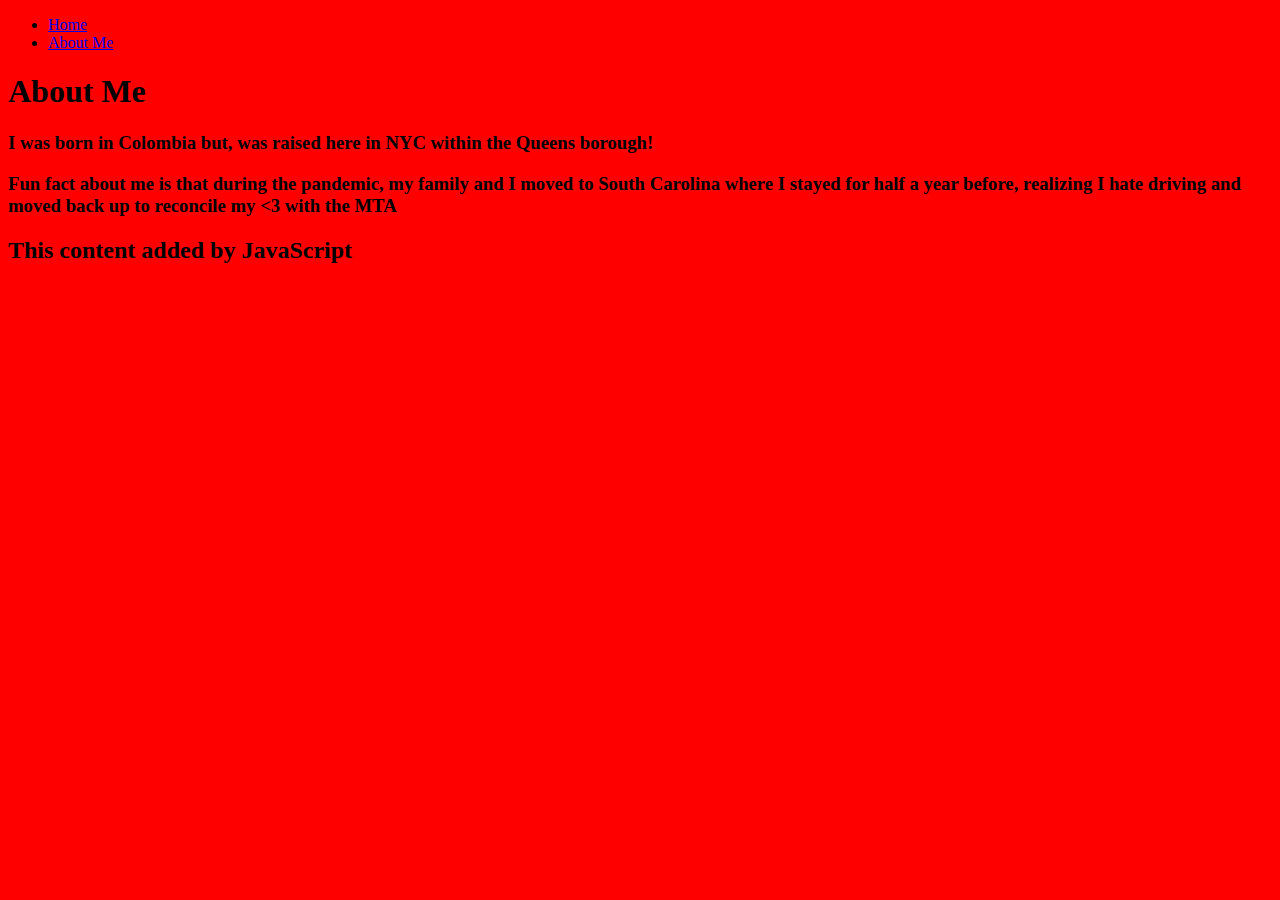
==== about-me.html @ 7f03ec0c "Connected about me page and pasted its content their for multi-page effect" ====
<!DOCTYPE html>
<html lang="en">
    <head>
        <title>About Me</title>
        <link rel="stylesheet" href="./style.css">
    </head>
    <nav class="nav">
        <ul class="nav_list">
            <li class="nav_item"><a href="file:///Users/administrator/Development/Code/learn-prework/website2/index.html">Home</a></li>
            <li class="nav_item"><a href="file:///Users/administrator/Development/Code/learn-prework/website2/about-me.html">About Me</a></li>
        </ul>
    </nav>
    <!-- About Me-->
    <body>
        <section class="about me">
        <h1>
            <strong>About Me</strong>
        </h1>
        <h3>
            I was born in Colombia but, was raised here in NYC within the Queens borough! 
        </h3>
        <h3>
            Fun fact about me is that during the pandemic, my family and I moved to South Carolina where I stayed for half a year before, 
            realizing I hate driving and moved back up to reconcile my <3 with the MTA 
        </h3>
        </section>
    </Body>
<script src="script.js"></script>
---- style.css ----
body {
    background: red;
}
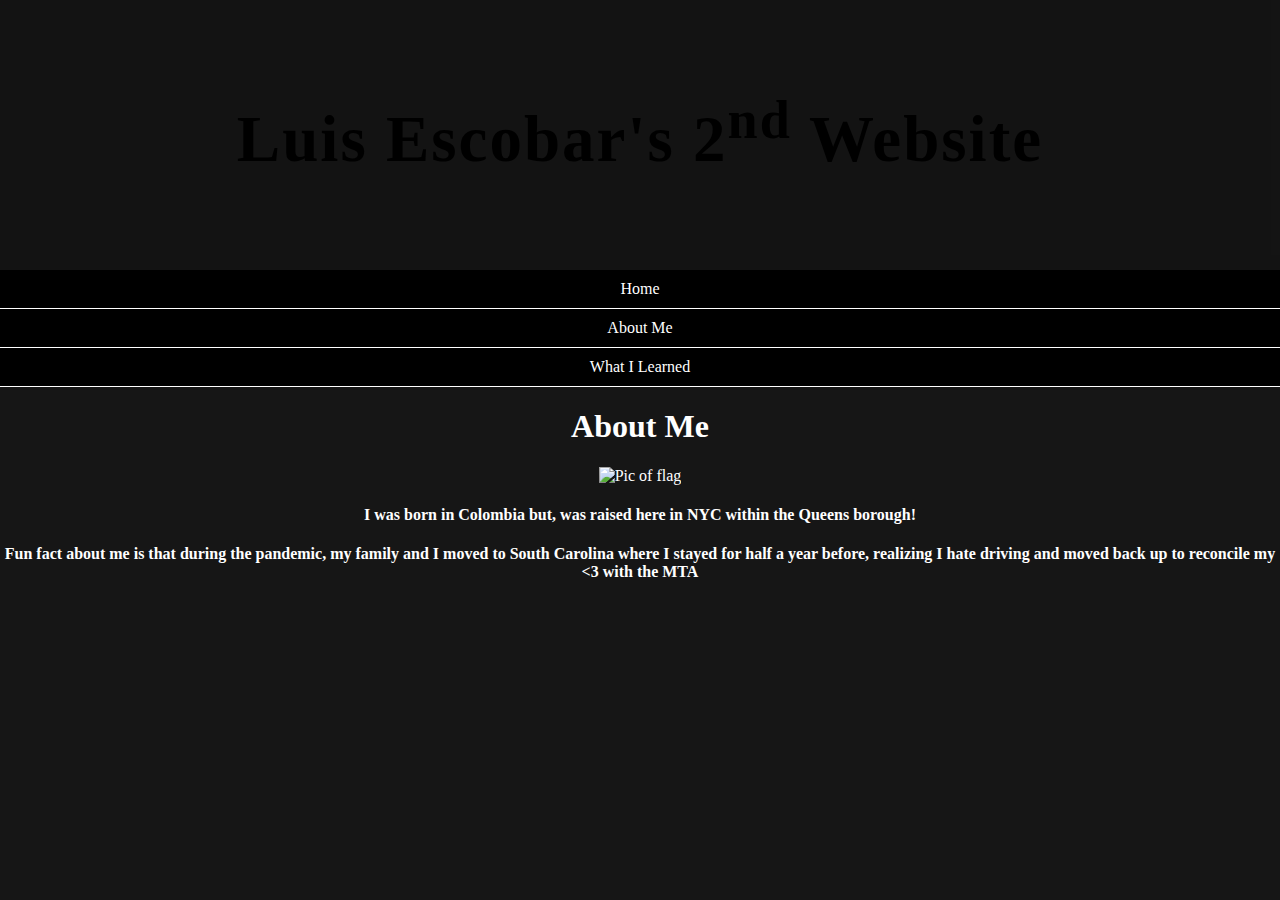
==== commit d6e416b8: "fixed the links on git" ====
--- a/about-me.html
+++ b/about-me.html
@@ -1,28 +1,44 @@
 <!DOCTYPE html>
 <html lang="en">
+
     <head>
         <title>About Me</title>
         <link rel="stylesheet" href="./style.css">
     </head>
-    <nav class="nav">
-        <ul class="nav_list">
-            <li class="nav_item"><a href="file:///Users/administrator/Development/Code/learn-prework/website2/index.html">Home</a></li>
-            <li class="nav_item"><a href="file:///Users/administrator/Development/Code/learn-prework/website2/about-me.html">About Me</a></li>
-        </ul>
-    </nav>
+    
+    <header>
+        <div class="heading">
+                <div class="overlay">
+                    <h1>Luis Escobar's 2<sup>nd</sup> Website</h1>
+                </div>
+        </div>
+
+        <nav class="nav">
+            <ul class="nav_list">
+                <li class="nav_item"><a href="./index.html">Home</a></li>
+                <li class="nav_item"><a href="./about-me.html">About Me</a></li>
+                <li class="nav_item"><a href="./what-i-learned.html">What I Learned</a></li>
+            </ul>
+        </nav>
+
+    </header>
+
     <!-- About Me-->
     <body>
-        <section class="about me">
-        <h1>
+        <section>
+        <h1 class="Title">
             <strong>About Me</strong>
         </h1>
-        <h3>
+        <div class="field">
+            <img id="envir" onmouseover="SetNewImage2()" onmouseout="SetOldImage2()" src="/Users/administrator/Development/Code/learn-prework/website2/img/Flag_of_Colombia.png" alt="Pic of flag">
+        <h4>
             I was born in Colombia but, was raised here in NYC within the Queens borough! 
-        </h3>
-        <h3>
+        </h4>
+        <h4>
             Fun fact about me is that during the pandemic, my family and I moved to South Carolina where I stayed for half a year before, 
             realizing I hate driving and moved back up to reconcile my <3 with the MTA 
-        </h3>
+        </h4>
         </section>
+        <script src="script.js"></script>
     </Body>
-<script src="script.js"></script>
+</html>--- a/style.css
+++ b/style.css
@@ -1,3 +1,80 @@
 body {
-    background: red;
+    margin: 0;
+}
+
+.heading {
+    height: 30vh;
+    width: 100vw;
+    position: relative;
+    background-size: cover;
+    background-position: 50% 50%;
+    background-image: url(./img/sky.jpeg);
+}
+.overlay {
+    position: absolute;
+    height: 100%;
+    width: 100%;
+    top: 0;
+    left: 0;
+    background: rgba(0, 0, 0, 0.1);
+    display: flex;
+    align-items: center;
+    justify-content: center;
+    flex-direction: column;
+}
+
+.overlay h1 {
+    font-size: 65px;
+    letter-spacing: 2px;
+    margin: 0 0 5px;
+}
+
+.nav_list {
+    list-style-type: none;
+    padding: 0px;
+    margin: 0px;
+    overflow: hidden;
+    background-color: black;
+}
+
+li a {
+    float: center;
+    display: block;
+    color: white;
+    padding: 10px 15px;
+    text-align: center;
+    text-decoration: none;
+    border-bottom: 1px solid white;
+    min-width: 60px;
+}
+
+li a:hover {
+    background-color: #222222;
+}
+
+body {
+    background-color: rgb(22, 22, 22);
+}
+section {
+    color: white;
+    text-align: center;
+}
+
+#me {
+    height: 300px;
+    width: 300px;
+}
+
+.content {
+    border-top: 3px solid white;
+    border-bottom: white;
+}
+
+::Marker {
+    
+    color: red;
+
+}
+.Marker li {
+    padding: 10px;
 }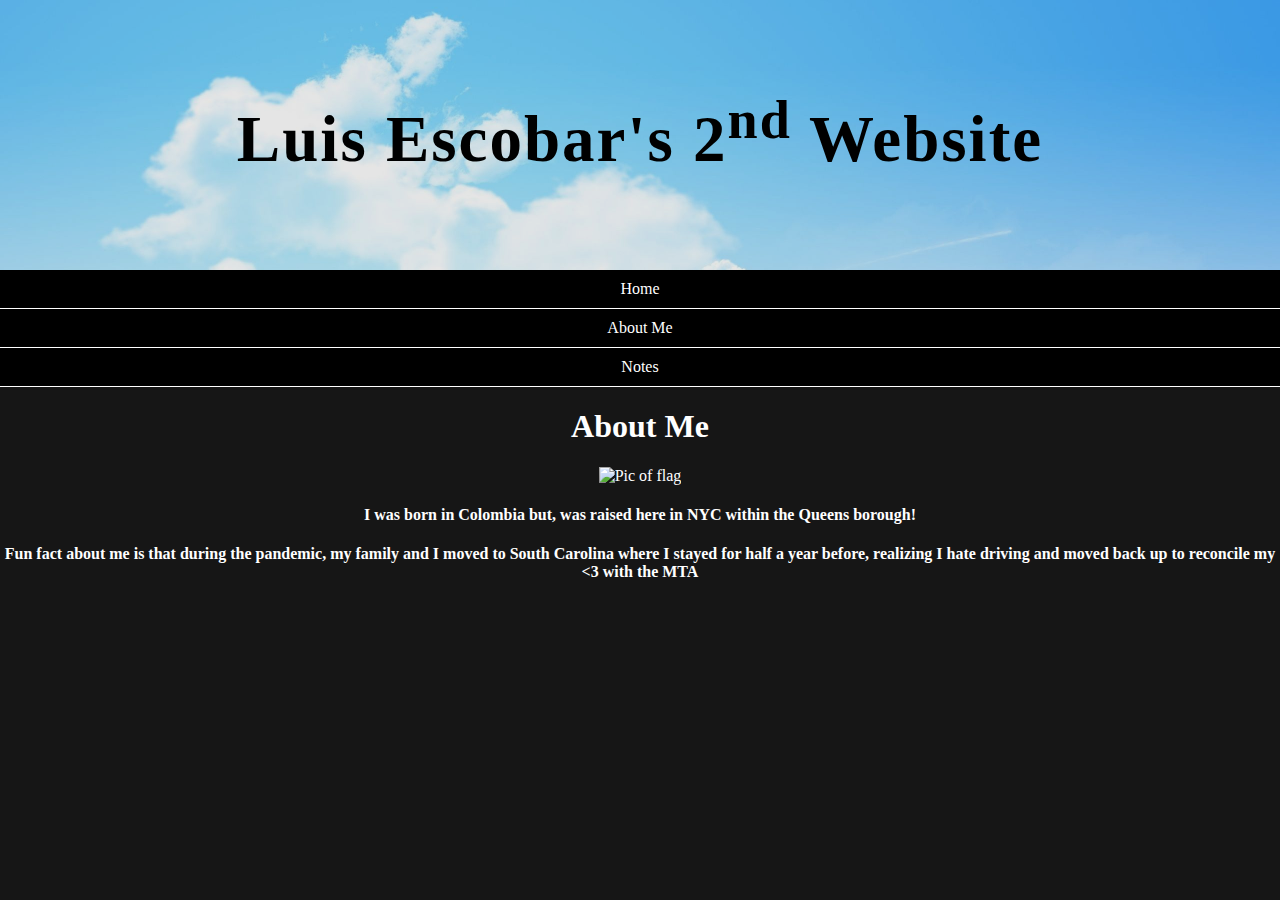
==== commit 2bd1f5f7: "Check to fix imgs" ====
--- a/about-me.html
+++ b/about-me.html
@@ -5,7 +5,7 @@
         <title>About Me</title>
         <link rel="stylesheet" href="./style.css">
     </head>
-    
+
     <header>
         <div class="heading">
                 <div class="overlay">
@@ -17,7 +17,7 @@
             <ul class="nav_list">
                 <li class="nav_item"><a href="./index.html">Home</a></li>
                 <li class="nav_item"><a href="./about-me.html">About Me</a></li>
-                <li class="nav_item"><a href="./what-i-learned.html">What I Learned</a></li>
+                <li class="nav_item"><a href="./what-i-learned.html">Notes</a></li>
             </ul>
         </nav>
 
--- a/style.css
+++ b/style.css
@@ -60,7 +60,7 @@
     text-align: center;
 }
 
-#me {
+img {
     height: 300px;
     width: 300px;
 }
@@ -77,4 +77,48 @@
 }
 .Marker li {
     padding: 10px;
-}+}
+
+.form-container {
+    max-width: 500px;
+    margin: 1rem auto;
+}
+
+.form-container h1 {
+    color: white;
+    font-size: 3rem;
+    text-align: center;
+}
+
+.form-container h3 {
+    color: white;
+    text-align: center;
+}
+
+
+form {
+    display: grid;
+    margin: 1rem 0;
+    width: 100%;
+}
+
+label, input {
+    color: white;
+    text-align: auto;
+    display: grid;
+    margin: 1rem;
+    width: 100%;
+}
+
+#s {
+    color: black;
+}
+
+.note-container {
+    text-align: center;
+    max-width: 100%;
+    color: white;
+    display: grid;
+    grid-template-columns: repeat(auto-fit, minmax(580px, 1fr));
+    gap: 1.5rem;
+}
